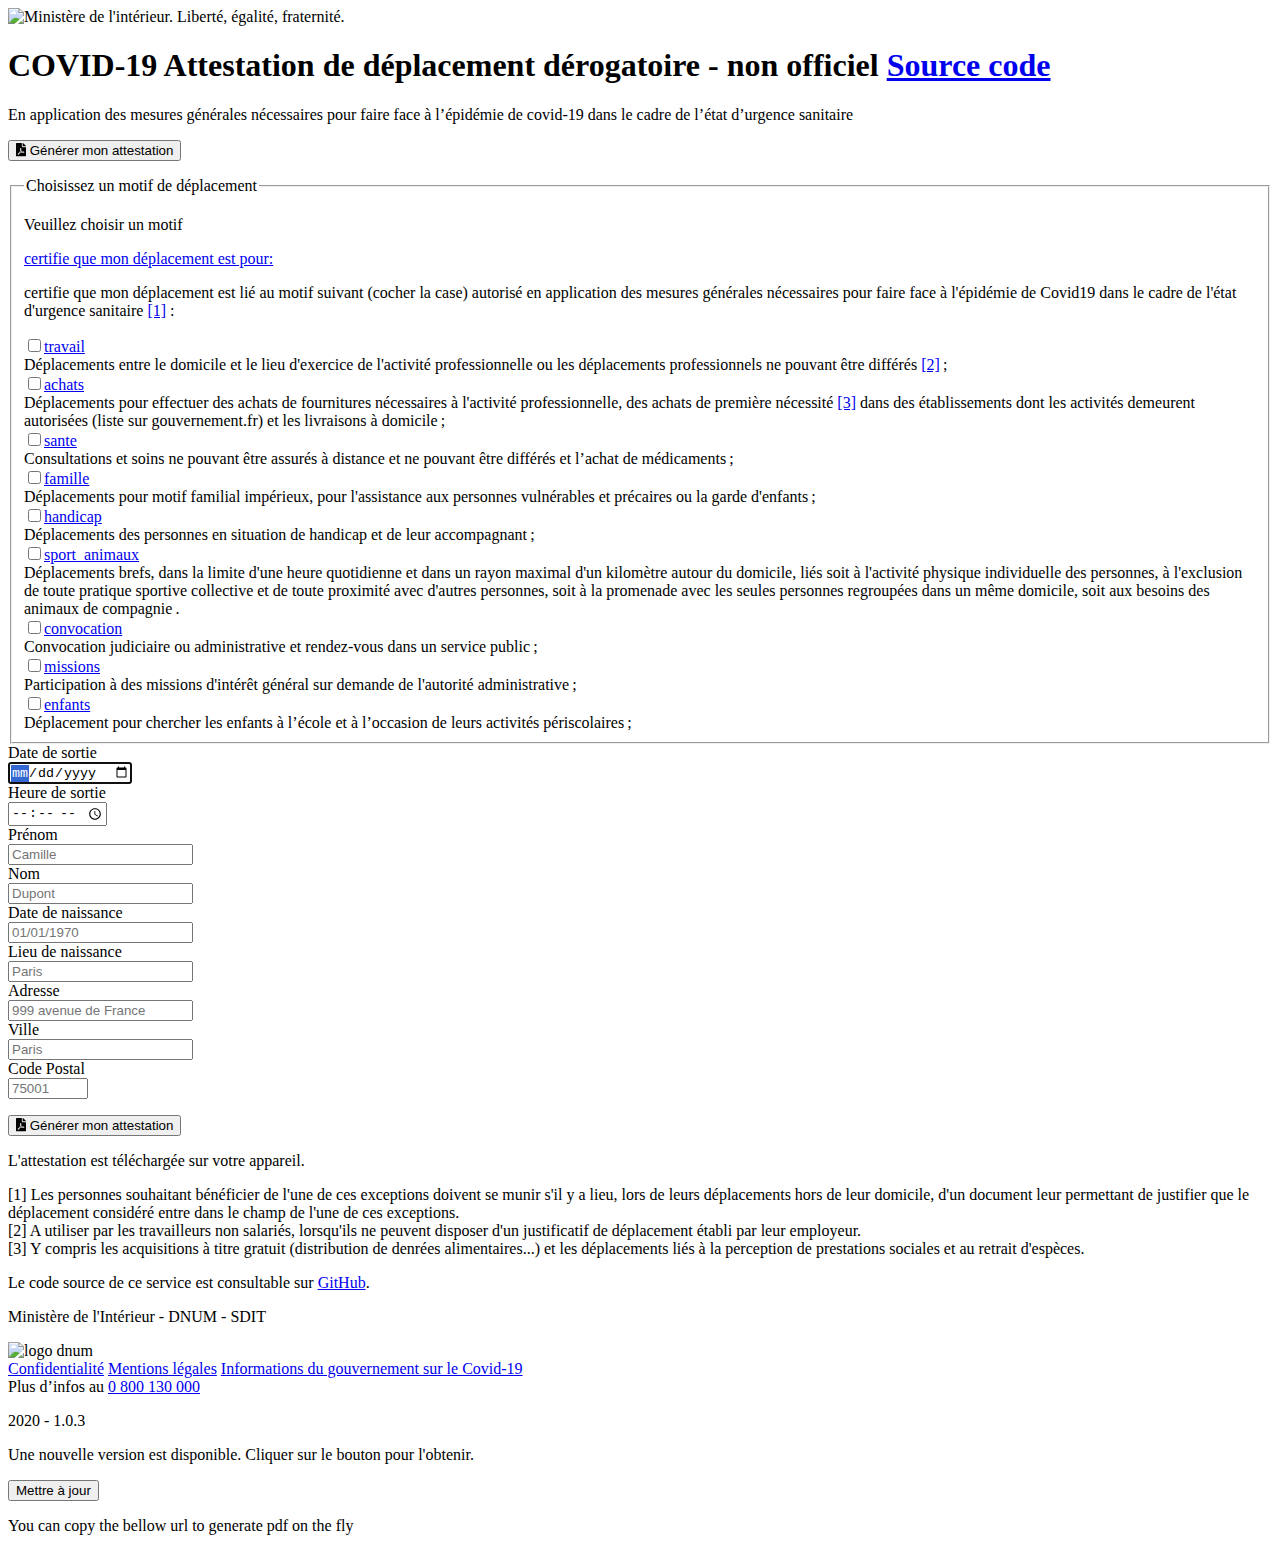
==== index.html @ 0c32c9a1 "Deploying to pages from  @ 173c3e46de0503b4ac7ad089b1f0f83ef17c6688 🚀" ====
<!DOCTYPE html><html lang="fr" class="fontawesome-i2svg-active fontawesome-i2svg-complete"><head><meta charset="UTF-8"><meta name="viewport" content="width=device-width,initial-scale=1,shrink-to-fit=no"><meta name="msapplication-TileColor" content="#603cba"><meta name="msapplication-config" content="https://deplacement.alimodaresi.ir/browserconfig.429300da.xml"><meta name="theme-color" content="#ffffff"><meta name="title" content="Générateur d'attestation de déplacement dérogatoire - COVID-19"><meta name="description" content="Ce service officiel génère une version numérique de la déclaration de déplacement covid-19 à présenter aux forces de sécurité lors d’un contrôle."><meta name="keywords" content="covid19, covid-19, attestation, déclaration, déplacement, officielle, gouvernement"><meta name="robots" content="index, follow"><meta http-equiv="Content-Type" content="text/html; charset=utf-8"><meta name="language" content="French"><meta property="og:title" content="Générateur d'attestation de déplacement dérogatoire  - COVID-19"><meta property="og:locale" content="fr_FR"><meta property="og:description" content="Ce service officiel génère une version numérique de la déclaration de déplacement covid-19 à présenter aux forces de sécurité lors d’un contrôle."><style type="text/css">svg:not(:root).svg-inline--fa{overflow:visible}.svg-inline--fa{display:inline-block;font-size:inherit;height:1em;overflow:visible;vertical-align:-.125em}.svg-inline--fa.fa-lg{vertical-align:-.225em}.svg-inline--fa.fa-w-1{width:.0625em}.svg-inline--fa.fa-w-2{width:.125em}.svg-inline--fa.fa-w-3{width:.1875em}.svg-inline--fa.fa-w-4{width:.25em}.svg-inline--fa.fa-w-5{width:.3125em}.svg-inline--fa.fa-w-6{width:.375em}.svg-inline--fa.fa-w-7{width:.4375em}.svg-inline--fa.fa-w-8{width:.5em}.svg-inline--fa.fa-w-9{width:.5625em}.svg-inline--fa.fa-w-10{width:.625em}.svg-inline--fa.fa-w-11{width:.6875em}.svg-inline--fa.fa-w-12{width:.75em}.svg-inline--fa.fa-w-13{width:.8125em}.svg-inline--fa.fa-w-14{width:.875em}.svg-inline--fa.fa-w-15{width:.9375em}.svg-inline--fa.fa-w-16{width:1em}.svg-inline--fa.fa-w-17{width:1.0625em}.svg-inline--fa.fa-w-18{width:1.125em}.svg-inline--fa.fa-w-19{width:1.1875em}.svg-inline--fa.fa-w-20{width:1.25em}.svg-inline--fa.fa-pull-left{margin-right:.3em;width:auto}.svg-inline--fa.fa-pull-right{margin-left:.3em;width:auto}.svg-inline--fa.fa-border{height:1.5em}.svg-inline--fa.fa-li{width:2em}.svg-inline--fa.fa-fw{width:1.25em}.fa-layers svg.svg-inline--fa{bottom:0;left:0;margin:auto;position:absolute;right:0;top:0}.fa-layers{display:inline-block;height:1em;position:relative;text-align:center;vertical-align:-.125em;width:1em}.fa-layers svg.svg-inline--fa{-webkit-transform-origin:center center;transform-origin:center center}.fa-layers-counter,.fa-layers-text{display:inline-block;position:absolute;text-align:center}.fa-layers-text{left:50%;top:50%;-webkit-transform:translate(-50%,-50%);transform:translate(-50%,-50%);-webkit-transform-origin:center center;transform-origin:center center}.fa-layers-counter{background-color:#ff253a;border-radius:1em;-webkit-box-sizing:border-box;box-sizing:border-box;color:#fff;height:1.5em;line-height:1;max-width:5em;min-width:1.5em;overflow:hidden;padding:.25em;right:0;text-overflow:ellipsis;top:0;-webkit-transform:scale(.25);transform:scale(.25);-webkit-transform-origin:top right;transform-origin:top right}.fa-layers-bottom-right{bottom:0;right:0;top:auto;-webkit-transform:scale(.25);transform:scale(.25);-webkit-transform-origin:bottom right;transform-origin:bottom right}.fa-layers-bottom-left{bottom:0;left:0;right:auto;top:auto;-webkit-transform:scale(.25);transform:scale(.25);-webkit-transform-origin:bottom left;transform-origin:bottom left}.fa-layers-top-right{right:0;top:0;-webkit-transform:scale(.25);transform:scale(.25);-webkit-transform-origin:top right;transform-origin:top right}.fa-layers-top-left{left:0;right:auto;top:0;-webkit-transform:scale(.25);transform:scale(.25);-webkit-transform-origin:top left;transform-origin:top left}.fa-lg{font-size:1.3333333333em;line-height:.75em;vertical-align:-.0667em}.fa-xs{font-size:.75em}.fa-sm{font-size:.875em}.fa-1x{font-size:1em}.fa-2x{font-size:2em}.fa-3x{font-size:3em}.fa-4x{font-size:4em}.fa-5x{font-size:5em}.fa-6x{font-size:6em}.fa-7x{font-size:7em}.fa-8x{font-size:8em}.fa-9x{font-size:9em}.fa-10x{font-size:10em}.fa-fw{text-align:center;width:1.25em}.fa-ul{list-style-type:none;margin-left:2.5em;padding-left:0}.fa-ul>li{position:relative}.fa-li{left:-2em;position:absolute;text-align:center;width:2em;line-height:inherit}.fa-border{border:solid .08em #eee;border-radius:.1em;padding:.2em .25em .15em}.fa-pull-left{float:left}.fa-pull-right{float:right}.fa.fa-pull-left,.fab.fa-pull-left,.fal.fa-pull-left,.far.fa-pull-left,.fas.fa-pull-left{margin-right:.3em}.fa.fa-pull-right,.fab.fa-pull-right,.fal.fa-pull-right,.far.fa-pull-right,.fas.fa-pull-right{margin-left:.3em}.fa-spin{-webkit-animation:fa-spin 2s infinite linear;animation:fa-spin 2s infinite linear}.fa-pulse{-webkit-animation:fa-spin 1s infinite steps(8);animation:fa-spin 1s infinite steps(8)}@-webkit-keyframes fa-spin{0%{-webkit-transform:rotate(0);transform:rotate(0)}100%{-webkit-transform:rotate(360deg);transform:rotate(360deg)}}@keyframes fa-spin{0%{-webkit-transform:rotate(0);transform:rotate(0)}100%{-webkit-transform:rotate(360deg);transform:rotate(360deg)}}.fa-rotate-90{-webkit-transform:rotate(90deg);transform:rotate(90deg)}.fa-rotate-180{-webkit-transform:rotate(180deg);transform:rotate(180deg)}.fa-rotate-270{-webkit-transform:rotate(270deg);transform:rotate(270deg)}.fa-flip-horizontal{-webkit-transform:scale(-1,1);transform:scale(-1,1)}.fa-flip-vertical{-webkit-transform:scale(1,-1);transform:scale(1,-1)}.fa-flip-both,.fa-flip-horizontal.fa-flip-vertical{-webkit-transform:scale(-1,-1);transform:scale(-1,-1)}:root .fa-flip-both,:root .fa-flip-horizontal,:root .fa-flip-vertical,:root .fa-rotate-180,:root .fa-rotate-270,:root .fa-rotate-90{-webkit-filter:none;filter:none}.fa-stack{display:inline-block;height:2em;position:relative;width:2.5em}.fa-stack-1x,.fa-stack-2x{bottom:0;left:0;margin:auto;position:absolute;right:0;top:0}.svg-inline--fa.fa-stack-1x{height:1em;width:1.25em}.svg-inline--fa.fa-stack-2x{height:2em;width:2.5em}.fa-inverse{color:#fff}.sr-only{border:0;clip:rect(0,0,0,0);height:1px;margin:-1px;overflow:hidden;padding:0;position:absolute;width:1px}.sr-only-focusable:active,.sr-only-focusable:focus{clip:auto;height:auto;margin:0;overflow:visible;position:static;width:auto}.svg-inline--fa .fa-primary{fill:var(--fa-primary-color,currentColor);opacity:1;opacity:var(--fa-primary-opacity,1)}.svg-inline--fa .fa-secondary{fill:var(--fa-secondary-color,currentColor);opacity:.4;opacity:var(--fa-secondary-opacity,.4)}.svg-inline--fa.fa-swap-opacity .fa-primary{opacity:.4;opacity:var(--fa-secondary-opacity,.4)}.svg-inline--fa.fa-swap-opacity .fa-secondary{opacity:1;opacity:var(--fa-primary-opacity,1)}.svg-inline--fa mask .fa-primary,.svg-inline--fa mask .fa-secondary{fill:#000}.fad.fa-inverse{color:#fff}</style><link rel="canonical" href="https://media.interieur.gouv.fr/attestation-couvre-feu-covid-19/"><meta property="og:url" content="https://media.interieur.gouv.fr/attestation-couvre-feu-covid-19/"><meta property="og:site_name" content="Générateur d'attestation de déplacement dérogatoire  - COVID-19"><script type="application/ld+json">{"@context":"http://www.schema.org","@type":"GovernmentOrganization","name":"Générateur d'attestation de déplacement dérogatoire  - COVID-19","description":"Ce service officiel génère une version numérique de la déclaration de déplacement covid-19 à présenter aux forces de sécurité lors d’un contrôle.","address":{"@type":"PostalAddress","addressCountry":"France"}}</script><link rel="apple-touch-icon" sizes="180x180" href="https://deplacement.alimodaresi.ir/apple-touch-icon.fdeabd24.png"><link rel="icon" type="image/png" sizes="32x32" href="https://deplacement.alimodaresi.ir/favicon-32x32.623384d0.png"><link rel="icon" type="image/png" sizes="16x16" href="https://deplacement.alimodaresi.ir/favicon-16x16.a4687270.png"><link rel="manifest" href="https://deplacement.alimodaresi.ir/favicons/site.webmanifest"><link rel="mask-icon" href="https://deplacement.alimodaresi.ir/safari-pinned-tab.1551797e.svg" color="#21bf73"><title>Attestation de déplacement dérogatoire</title><link rel="stylesheet" href="https://deplacement.alimodaresi.ir/main.b11d6896.css"><link rel="preconnect" href="https://deplacement.alimodaresi.ir"></head><body> <header role="banner" class="wrapper"> <picture class="d-none"> <source srcset="https://deplacement.alimodaresi.ir/MIN_Interieur_RVB_dark.0e5ee525.svg" media="(prefers-color-scheme: dark)"> <img src="https://deplacement.alimodaresi.ir/MIN_Interieur_RVB.124e26ea.svg" alt="Ministère de l'intérieur. Liberté, égalité, fraternité." class="logo" role="presentation" aria-hidden="true"> </picture> <div> <h1 class="flex flex-wrap"> <span class="covid-title"> COVID-19 </span> <span class="covid-subtitle"> Attestation de déplacement dérogatoire - non officiel <a href="https://github.com/modaresimr/attestation-deplacement-derogatoire-q4-2020/">Source code</a> </span> </h1> <p class="text-desc d-none"> En application des mesures générales nécessaires pour faire face à l’épidémie de covid-19 dans le cadre de l’état d’urgence sanitaire </p> </div> </header> <main role="main"> <p class="alert alert-danger d-none" role="alert" id="alert-facebook"></p> <div class="wrapper"> <p class="text-center mt-5"> <button type="button" id="generate-btn" class="btn btn-primary btn-attestation"><span><svg class="svg-inline--fa fa-file-pdf fa-w-12 inline-block mr-1" aria-hidden="true" focusable="false" data-prefix="fa" data-icon="file-pdf" role="img" xmlns="http://www.w3.org/2000/svg" viewBox="0 0 384 512" data-fa-i2svg=""><path fill="currentColor" d="M181.9 256.1c-5-16-4.9-46.9-2-46.9 8.4 0 7.6 36.9 2 46.9zm-1.7 47.2c-7.7 20.2-17.3 43.3-28.4 62.7 18.3-7 39-17.2 62.9-21.9-12.7-9.6-24.9-23.4-34.5-40.8zM86.1 428.1c0 .8 13.2-5.4 34.9-40.2-6.7 6.3-29.1 24.5-34.9 40.2zM248 160h136v328c0 13.3-10.7 24-24 24H24c-13.3 0-24-10.7-24-24V24C0 10.7 10.7 0 24 0h200v136c0 13.2 10.8 24 24 24zm-8 171.8c-20-12.2-33.3-29-42.7-53.8 4.5-18.5 11.6-46.6 6.2-64.2-4.7-29.4-42.4-26.5-47.8-6.8-5 18.3-.4 44.1 8.1 77-11.6 27.6-28.7 64.6-40.8 85.8-.1 0-.1.1-.2.1-27.1 13.9-73.6 44.5-54.5 68 5.6 6.9 16 10 21.5 10 17.9 0 35.7-18 61.1-61.8 25.8-8.5 54.1-19.1 79-23.2 21.7 11.8 47.1 19.5 64 19.5 29.2 0 31.2-32 19.7-43.4-13.9-13.6-54.3-9.7-73.6-7.2zM377 105L279 7c-4.5-4.5-10.6-7-17-7h-6v128h128v-6.1c0-6.3-2.5-12.4-7-16.9zm-74.1 255.3c4.1-2.7-2.5-11.9-42.8-9 37.1 15.8 42.8 9 42.8 9z"></path></svg><!-- <i class="fa fa-file-pdf inline-block mr-1"></i> Font Awesome fontawesome.com --> Générer mon attestation</span></button> </p> <form id="form-profile" accept-charset="UTF-8"><fieldset id="reason-fieldset" class="fieldset"><legend class="legend titre 3 d-none">Choisissez un motif de déplacement</legend><p class="msg-alert hidden">Veuillez choisir un motif</p><p><a href="#" class="reasonopen">certifie que mon déplacement est pour: </a> </p><div class="d-none">certifie que mon déplacement est lié au motif suivant (cocher la case) autorisé en application des 
    mesures générales nécessaires pour faire face à l'épidémie de Covid19 dans le cadre de l'état 
    d'urgence sanitaire <a class="footnote" id="footnote1" href="#footnote1">[1]</a>&nbsp;:</div><p></p><div class="form-checkbox align-items-center"><input class="form-check-input" type="checkbox" id="checkbox-travail" name="field-reason" value="travail"><label for="checkbox-travail" class="form-checkbox-label"><a href="#" class="openreason">travail</a> <div class="reasoninfo d-none">Déplacements entre le domicile et le lieu d'exercice de l'activité professionnelle ou les déplacements professionnels ne pouvant être différés <a class="footnote" id="footnote2" href="#footnote2">[2]</a> ;</div></label></div><div class="form-checkbox align-items-center"><input class="form-check-input" type="checkbox" id="checkbox-achats" name="field-reason" value="achats"><label for="checkbox-achats" class="form-checkbox-label"><a href="#" class="openreason">achats</a> <div class="reasoninfo d-none">Déplacements pour effectuer des achats de fournitures nécessaires à l'activité professionnelle, des achats de première nécessité <a class="footnote" id="footnote3" href="#footnote3">[3]</a> dans des établissements dont les activités demeurent autorisées (liste sur gouvernement.fr) et les livraisons à domicile ;</div></label></div><div class="form-checkbox align-items-center"><input class="form-check-input" type="checkbox" id="checkbox-sante" name="field-reason" value="sante"><label for="checkbox-sante" class="form-checkbox-label"><a href="#" class="openreason">sante</a> <div class="reasoninfo d-none">Consultations et soins ne pouvant être assurés à distance et ne pouvant être différés et l’achat de médicaments ;</div></label></div><div class="form-checkbox align-items-center"><input class="form-check-input" type="checkbox" id="checkbox-famille" name="field-reason" value="famille"><label for="checkbox-famille" class="form-checkbox-label"><a href="#" class="openreason">famille</a> <div class="reasoninfo d-none">Déplacements pour motif familial impérieux, pour l'assistance aux personnes vulnérables et précaires ou la garde d'enfants ;</div></label></div><div class="form-checkbox align-items-center"><input class="form-check-input" type="checkbox" id="checkbox-handicap" name="field-reason" value="handicap"><label for="checkbox-handicap" class="form-checkbox-label"><a href="#" class="openreason">handicap</a> <div class="reasoninfo d-none">Déplacements des personnes en situation de handicap et de leur accompagnant ;</div></label></div><div class="form-checkbox align-items-center"><input class="form-check-input" type="checkbox" id="checkbox-sport_animaux" name="field-reason" value="sport_animaux"><label for="checkbox-sport_animaux" class="form-checkbox-label"><a href="#" class="openreason">sport_animaux</a> <div class="reasoninfo d-none">Déplacements brefs, dans la limite d'une heure quotidienne et dans un rayon maximal d'un kilomètre autour du domicile, liés soit à l'activité physique individuelle des personnes, à l'exclusion de toute pratique sportive collective et de toute proximité avec d'autres personnes, soit à la promenade avec les seules personnes regroupées dans un même domicile, soit aux besoins des animaux de compagnie .</div></label></div><div class="form-checkbox align-items-center"><input class="form-check-input" type="checkbox" id="checkbox-convocation" name="field-reason" value="convocation"><label for="checkbox-convocation" class="form-checkbox-label"><a href="#" class="openreason">convocation</a> <div class="reasoninfo d-none"> Convocation judiciaire ou administrative et rendez-vous dans un service public ;</div></label></div><div class="form-checkbox align-items-center"><input class="form-check-input" type="checkbox" id="checkbox-missions" name="field-reason" value="missions"><label for="checkbox-missions" class="form-checkbox-label"><a href="#" class="openreason">missions</a> <div class="reasoninfo d-none"> Participation à des missions d'intérêt général sur demande de l'autorité administrative ;</div></label></div><div class="form-checkbox align-items-center"><input class="form-check-input" type="checkbox" id="checkbox-enfants" name="field-reason" value="enfants"><label for="checkbox-enfants" class="form-checkbox-label"><a href="#" class="openreason">enfants</a> <div class="reasoninfo d-none">Déplacement pour chercher les enfants à l’école et à l’occasion de leurs activités périscolaires ;</div></label></div></fieldset><div class="form-group"><label for="field-datesortie" id="field-datesortie-label">Date de sortie</label><div class="input-group align-items-center"><input pattern="^([0][1-9]|[1-2][0-9]|30|31)/([0][1-9]|10|11|12)/(19[0-9][0-9]|20[0-1][0-9]|2020)" autocomplete="" autofocus="" class="form-control" id="field-datesortie" name="datesortie" placeholder="" required="" type="date"><span class="validity"></span></div></div><div class="form-group"><label for="field-heuresortie" id="field-heuresortie-label">Heure de sortie</label><div class="input-group align-items-center"><input autocomplete="" class="form-control" id="field-heuresortie" name="heuresortie" placeholder="" required="" type="time"><span class="validity"></span></div></div><div class="form-group"><label for="field-firstname" id="field-firstname-label">Prénom</label><div class="input-group align-items-center"><input autocomplete="given-name" class="form-control" id="field-firstname" name="firstname" placeholder="Camille" required="" type="text"><span class="validity"></span></div></div><div class="form-group"><label for="field-lastname" id="field-lastname-label">Nom</label><div class="input-group align-items-center"><input autocomplete="family-name" class="form-control" id="field-lastname" name="lastname" placeholder="Dupont" required="" type="text"><span class="validity"></span></div></div><div class="form-group"><label for="field-birthday" id="field-birthday-label">Date de naissance</label><div class="input-group align-items-center"><input maxlength="10" pattern="^([0][1-9]|[1-2][0-9]|30|31)/([0][1-9]|10|11|12)/(19[0-9][0-9]|20[0-1][0-9]|2020)" autocomplete="birthday" class="form-control" id="field-birthday" name="birthday" placeholder="01/01/1970" required="" type="text"><span class="validity"></span></div></div><div class="form-group"><label for="field-placeofbirth" id="field-placeofbirth-label">Lieu de naissance</label><div class="input-group align-items-center"><input autocomplete="off" class="form-control" id="field-placeofbirth" name="placeofbirth" placeholder="Paris" required="" type="text"><span class="validity"></span></div></div><div class="form-group"><label for="field-address" id="field-address-label">Adresse</label><div class="input-group align-items-center"><input autocomplete="adress-line1" class="form-control" id="field-address" name="address" placeholder="999 avenue de France" required="" type="text"><span class="validity"></span></div></div><div class="form-group"><label for="field-city" id="field-city-label">Ville</label><div class="input-group align-items-center"><input autocomplete="address-level2" class="form-control" id="field-city" name="city" placeholder="Paris" required="" type="text"><span class="validity"></span></div></div><div class="form-group"><label for="field-zipcode" id="field-zipcode-label">Code Postal</label><div class="input-group align-items-center"><input inputmode="numeric" minlength="4" maxlength="5" min="1000" max="99999" pattern="[0-9]{5}" autocomplete="postal-code" class="form-control" id="field-zipcode" name="zipcode" placeholder="75001" required="" type="number"><span class="validity"></span></div></div></form> <p class="text-center mt-5"> <button type="button" id="generate-btn1" onclick="$('#generate-btn').click()" class="btn btn-primary btn-attestation"><span><svg class="svg-inline--fa fa-file-pdf fa-w-12 inline-block mr-1" aria-hidden="true" focusable="false" data-prefix="fa" data-icon="file-pdf" role="img" xmlns="http://www.w3.org/2000/svg" viewBox="0 0 384 512" data-fa-i2svg=""><path fill="currentColor" d="M181.9 256.1c-5-16-4.9-46.9-2-46.9 8.4 0 7.6 36.9 2 46.9zm-1.7 47.2c-7.7 20.2-17.3 43.3-28.4 62.7 18.3-7 39-17.2 62.9-21.9-12.7-9.6-24.9-23.4-34.5-40.8zM86.1 428.1c0 .8 13.2-5.4 34.9-40.2-6.7 6.3-29.1 24.5-34.9 40.2zM248 160h136v328c0 13.3-10.7 24-24 24H24c-13.3 0-24-10.7-24-24V24C0 10.7 10.7 0 24 0h200v136c0 13.2 10.8 24 24 24zm-8 171.8c-20-12.2-33.3-29-42.7-53.8 4.5-18.5 11.6-46.6 6.2-64.2-4.7-29.4-42.4-26.5-47.8-6.8-5 18.3-.4 44.1 8.1 77-11.6 27.6-28.7 64.6-40.8 85.8-.1 0-.1.1-.2.1-27.1 13.9-73.6 44.5-54.5 68 5.6 6.9 16 10 21.5 10 17.9 0 35.7-18 61.1-61.8 25.8-8.5 54.1-19.1 79-23.2 21.7 11.8 47.1 19.5 64 19.5 29.2 0 31.2-32 19.7-43.4-13.9-13.6-54.3-9.7-73.6-7.2zM377 105L279 7c-4.5-4.5-10.6-7-17-7h-6v128h128v-6.1c0-6.3-2.5-12.4-7-16.9zm-74.1 255.3c4.1-2.7-2.5-11.9-42.8-9 37.1 15.8 42.8 9 42.8 9z"></path></svg><!-- <i class="fa fa-file-pdf inline-block mr-1"></i> Font Awesome fontawesome.com --> Générer mon attestation</span></button> </p> <div class="bg-primary d-none" id="snackbar"> L'attestation est téléchargée sur votre appareil. </div> </div> <div> <p id="footnotes"> <span id="footnote1"> [1] Les personnes souhaitant bénéficier de l'une de ces exceptions doivent se munir s'il y a lieu, lors de leurs déplacements hors de leur domicile, d'un document leur permettant de justifier que le déplacement considéré entre dans le champ de l'une de ces exceptions. </span><br> <span id="footnote2"> [2] A utiliser par les travailleurs non salariés, lorsqu'ils ne peuvent disposer d'un justificatif de déplacement établi par leur employeur. </span><br> <span id="footnote3"> [3] Y compris les acquisitions à titre gratuit (distribution de denrées alimentaires...) et les déplacements liés à la perception de prestations sociales et au retrait d'espèces. </span><br> </p> <p class="github"> Le code source de ce service est consultable sur <a href="https://github.com/modaresimr/attestation-deplacement-derogatoire-q4-2020" class="github-link">GitHub</a>. </p> <p class="label-mi"> Ministère de l'Intérieur - DNUM - SDIT </p> <picture class="center"> <source srcset="https://deplacement.alimodaresi.ir/logo_dnum_dark.0fe33c5b.svg" media="(prefers-color-scheme: dark)"> <img class="center" src="https://deplacement.alimodaresi.ir/logo_dnum.19ebc682.svg" alt="logo dnum"> </picture> </div> </main> <footer role="contentinfo" class="main-footer"> <div class="footer-links"> <a href="https://deplacement.alimodaresi.ir/confidentialite.html" title="Confidentialité - nouvelle page" target="_blank" class="footer-line footer-link">Confidentialité</a> <a href="https://www.interieur.gouv.fr/Infos-du-site/Mentions-legales" title="Mentions légales - nouvelle page" target="_blank" class="footer-line footer-link">Mentions légales</a> <a href="https://www.gouvernement.fr/info-coronavirus" title="Information du gouvernement sur le Covid-19 - nouvelle page" target="_blank" class="footer-line footer-link">Informations du gouvernement sur le Covid-19</a> <div class="footer-line">Plus d’infos au <a class="num-08" href="tel:0800130000" title="Numéro vert - appel gratuit depuis un poste fixe en France">0 800 130 000</a></div> <p class="footer-line" id="version">2020 - 1.0.3</p> </div> </footer> <div class="alert alert-info d-none" id="update-alert"> Une nouvelle version est disponible. Cliquer sur le bouton pour l'obtenir. <p class="text-right"> <button id="reload-btn" class="btn btn-info">Mettre à jour</button> </p> </div> <div class="alert alert-secondary d-none" id="autourl-alert"> <p>You can copy the bellow url to generate pdf on the fly</p> <p><a href="" id="autourl"></a></p> </div> <script src="https://deplacement.alimodaresi.ir/main.32daa535.js"></script>
</body></html>
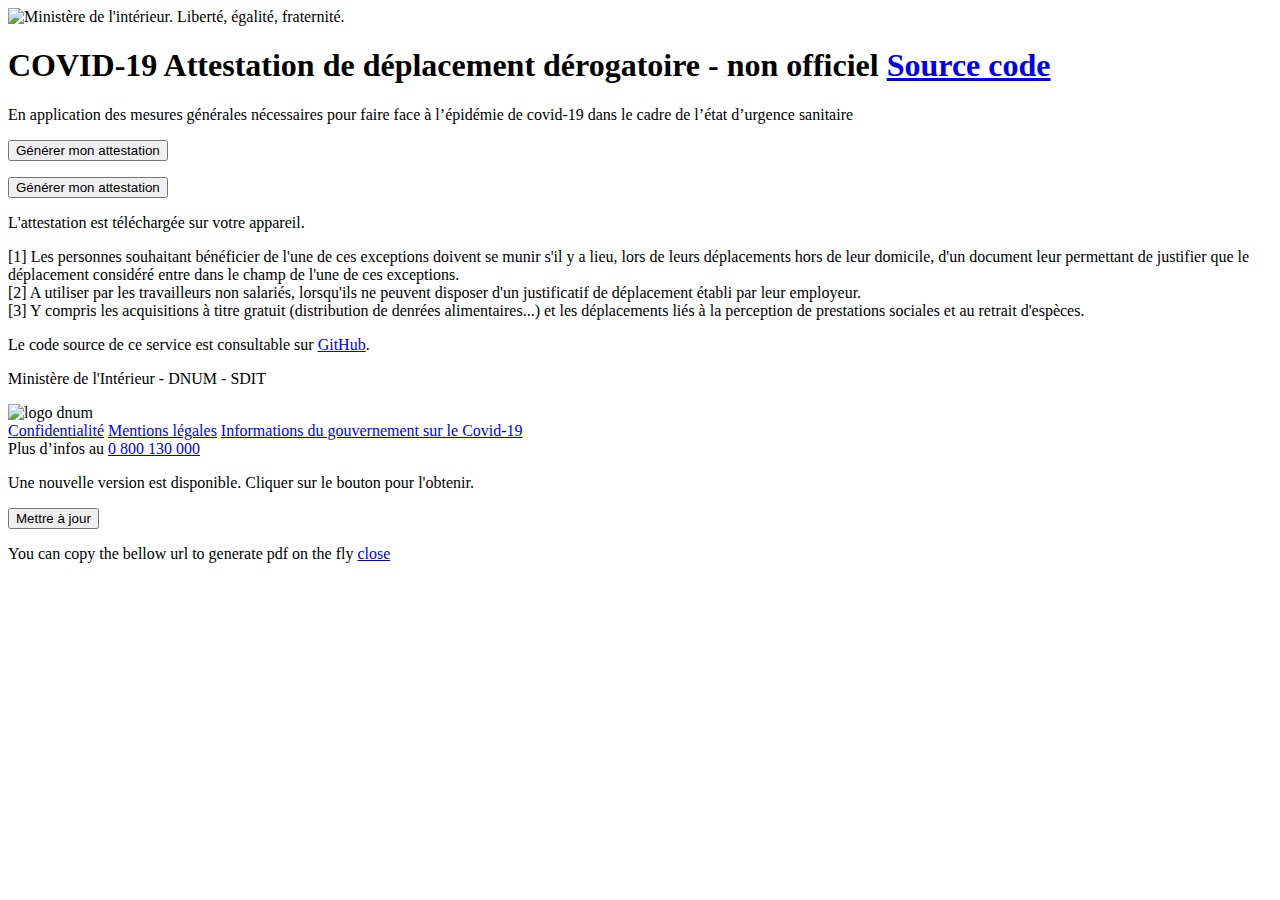
==== commit c5b3e47e: "Deploying to pages from  @ 4c472a459bc5832d436be7eb465352d01d916d31 🚀" ====
--- a/index.html
+++ b/index.html
@@ -1,4 +1,2 @@
-<!DOCTYPE html><html lang="fr" class="fontawesome-i2svg-active fontawesome-i2svg-complete"><head><meta charset="UTF-8"><meta name="viewport" content="width=device-width,initial-scale=1,shrink-to-fit=no"><meta name="msapplication-TileColor" content="#603cba"><meta name="msapplication-config" content="https://deplacement.alimodaresi.ir/browserconfig.429300da.xml"><meta name="theme-color" content="#ffffff"><meta name="title" content="Générateur d'attestation de déplacement dérogatoire - COVID-19"><meta name="description" content="Ce service officiel génère une version numérique de la déclaration de déplacement covid-19 à présenter aux forces de sécurité lors d’un contrôle."><meta name="keywords" content="covid19, covid-19, attestation, déclaration, déplacement, officielle, gouvernement"><meta name="robots" content="index, follow"><meta http-equiv="Content-Type" content="text/html; charset=utf-8"><meta name="language" content="French"><meta property="og:title" content="Générateur d'attestation de déplacement dérogatoire  - COVID-19"><meta property="og:locale" content="fr_FR"><meta property="og:description" content="Ce service officiel génère une version numérique de la déclaration de déplacement covid-19 à présenter aux forces de sécurité lors d’un contrôle."><style type="text/css">svg:not(:root).svg-inline--fa{overflow:visible}.svg-inline--fa{display:inline-block;font-size:inherit;height:1em;overflow:visible;vertical-align:-.125em}.svg-inline--fa.fa-lg{vertical-align:-.225em}.svg-inline--fa.fa-w-1{width:.0625em}.svg-inline--fa.fa-w-2{width:.125em}.svg-inline--fa.fa-w-3{width:.1875em}.svg-inline--fa.fa-w-4{width:.25em}.svg-inline--fa.fa-w-5{width:.3125em}.svg-inline--fa.fa-w-6{width:.375em}.svg-inline--fa.fa-w-7{width:.4375em}.svg-inline--fa.fa-w-8{width:.5em}.svg-inline--fa.fa-w-9{width:.5625em}.svg-inline--fa.fa-w-10{width:.625em}.svg-inline--fa.fa-w-11{width:.6875em}.svg-inline--fa.fa-w-12{width:.75em}.svg-inline--fa.fa-w-13{width:.8125em}.svg-inline--fa.fa-w-14{width:.875em}.svg-inline--fa.fa-w-15{width:.9375em}.svg-inline--fa.fa-w-16{width:1em}.svg-inline--fa.fa-w-17{width:1.0625em}.svg-inline--fa.fa-w-18{width:1.125em}.svg-inline--fa.fa-w-19{width:1.1875em}.svg-inline--fa.fa-w-20{width:1.25em}.svg-inline--fa.fa-pull-left{margin-right:.3em;width:auto}.svg-inline--fa.fa-pull-right{margin-left:.3em;width:auto}.svg-inline--fa.fa-border{height:1.5em}.svg-inline--fa.fa-li{width:2em}.svg-inline--fa.fa-fw{width:1.25em}.fa-layers svg.svg-inline--fa{bottom:0;left:0;margin:auto;position:absolute;right:0;top:0}.fa-layers{display:inline-block;height:1em;position:relative;text-align:center;vertical-align:-.125em;width:1em}.fa-layers svg.svg-inline--fa{-webkit-transform-origin:center center;transform-origin:center center}.fa-layers-counter,.fa-layers-text{display:inline-block;position:absolute;text-align:center}.fa-layers-text{left:50%;top:50%;-webkit-transform:translate(-50%,-50%);transform:translate(-50%,-50%);-webkit-transform-origin:center center;transform-origin:center center}.fa-layers-counter{background-color:#ff253a;border-radius:1em;-webkit-box-sizing:border-box;box-sizing:border-box;color:#fff;height:1.5em;line-height:1;max-width:5em;min-width:1.5em;overflow:hidden;padding:.25em;right:0;text-overflow:ellipsis;top:0;-webkit-transform:scale(.25);transform:scale(.25);-webkit-transform-origin:top right;transform-origin:top right}.fa-layers-bottom-right{bottom:0;right:0;top:auto;-webkit-transform:scale(.25);transform:scale(.25);-webkit-transform-origin:bottom right;transform-origin:bottom right}.fa-layers-bottom-left{bottom:0;left:0;right:auto;top:auto;-webkit-transform:scale(.25);transform:scale(.25);-webkit-transform-origin:bottom left;transform-origin:bottom left}.fa-layers-top-right{right:0;top:0;-webkit-transform:scale(.25);transform:scale(.25);-webkit-transform-origin:top right;transform-origin:top right}.fa-layers-top-left{left:0;right:auto;top:0;-webkit-transform:scale(.25);transform:scale(.25);-webkit-transform-origin:top left;transform-origin:top left}.fa-lg{font-size:1.3333333333em;line-height:.75em;vertical-align:-.0667em}.fa-xs{font-size:.75em}.fa-sm{font-size:.875em}.fa-1x{font-size:1em}.fa-2x{font-size:2em}.fa-3x{font-size:3em}.fa-4x{font-size:4em}.fa-5x{font-size:5em}.fa-6x{font-size:6em}.fa-7x{font-size:7em}.fa-8x{font-size:8em}.fa-9x{font-size:9em}.fa-10x{font-size:10em}.fa-fw{text-align:center;width:1.25em}.fa-ul{list-style-type:none;margin-left:2.5em;padding-left:0}.fa-ul>li{position:relative}.fa-li{left:-2em;position:absolute;text-align:center;width:2em;line-height:inherit}.fa-border{border:solid .08em #eee;border-radius:.1em;padding:.2em .25em .15em}.fa-pull-left{float:left}.fa-pull-right{float:right}.fa.fa-pull-left,.fab.fa-pull-left,.fal.fa-pull-left,.far.fa-pull-left,.fas.fa-pull-left{margin-right:.3em}.fa.fa-pull-right,.fab.fa-pull-right,.fal.fa-pull-right,.far.fa-pull-right,.fas.fa-pull-right{margin-left:.3em}.fa-spin{-webkit-animation:fa-spin 2s infinite linear;animation:fa-spin 2s infinite linear}.fa-pulse{-webkit-animation:fa-spin 1s infinite steps(8);animation:fa-spin 1s infinite steps(8)}@-webkit-keyframes fa-spin{0%{-webkit-transform:rotate(0);transform:rotate(0)}100%{-webkit-transform:rotate(360deg);transform:rotate(360deg)}}@keyframes fa-spin{0%{-webkit-transform:rotate(0);transform:rotate(0)}100%{-webkit-transform:rotate(360deg);transform:rotate(360deg)}}.fa-rotate-90{-webkit-transform:rotate(90deg);transform:rotate(90deg)}.fa-rotate-180{-webkit-transform:rotate(180deg);transform:rotate(180deg)}.fa-rotate-270{-webkit-transform:rotate(270deg);transform:rotate(270deg)}.fa-flip-horizontal{-webkit-transform:scale(-1,1);transform:scale(-1,1)}.fa-flip-vertical{-webkit-transform:scale(1,-1);transform:scale(1,-1)}.fa-flip-both,.fa-flip-horizontal.fa-flip-vertical{-webkit-transform:scale(-1,-1);transform:scale(-1,-1)}:root .fa-flip-both,:root .fa-flip-horizontal,:root .fa-flip-vertical,:root .fa-rotate-180,:root .fa-rotate-270,:root .fa-rotate-90{-webkit-filter:none;filter:none}.fa-stack{display:inline-block;height:2em;position:relative;width:2.5em}.fa-stack-1x,.fa-stack-2x{bottom:0;left:0;margin:auto;position:absolute;right:0;top:0}.svg-inline--fa.fa-stack-1x{height:1em;width:1.25em}.svg-inline--fa.fa-stack-2x{height:2em;width:2.5em}.fa-inverse{color:#fff}.sr-only{border:0;clip:rect(0,0,0,0);height:1px;margin:-1px;overflow:hidden;padding:0;position:absolute;width:1px}.sr-only-focusable:active,.sr-only-focusable:focus{clip:auto;height:auto;margin:0;overflow:visible;position:static;width:auto}.svg-inline--fa .fa-primary{fill:var(--fa-primary-color,currentColor);opacity:1;opacity:var(--fa-primary-opacity,1)}.svg-inline--fa .fa-secondary{fill:var(--fa-secondary-color,currentColor);opacity:.4;opacity:var(--fa-secondary-opacity,.4)}.svg-inline--fa.fa-swap-opacity .fa-primary{opacity:.4;opacity:var(--fa-secondary-opacity,.4)}.svg-inline--fa.fa-swap-opacity .fa-secondary{opacity:1;opacity:var(--fa-primary-opacity,1)}.svg-inline--fa mask .fa-primary,.svg-inline--fa mask .fa-secondary{fill:#000}.fad.fa-inverse{color:#fff}</style><link rel="canonical" href="https://media.interieur.gouv.fr/attestation-couvre-feu-covid-19/"><meta property="og:url" content="https://media.interieur.gouv.fr/attestation-couvre-feu-covid-19/"><meta property="og:site_name" content="Générateur d'attestation de déplacement dérogatoire  - COVID-19"><script type="application/ld+json">{"@context":"http://www.schema.org","@type":"GovernmentOrganization","name":"Générateur d'attestation de déplacement dérogatoire  - COVID-19","description":"Ce service officiel génère une version numérique de la déclaration de déplacement covid-19 à présenter aux forces de sécurité lors d’un contrôle.","address":{"@type":"PostalAddress","addressCountry":"France"}}</script><link rel="apple-touch-icon" sizes="180x180" href="https://deplacement.alimodaresi.ir/apple-touch-icon.fdeabd24.png"><link rel="icon" type="image/png" sizes="32x32" href="https://deplacement.alimodaresi.ir/favicon-32x32.623384d0.png"><link rel="icon" type="image/png" sizes="16x16" href="https://deplacement.alimodaresi.ir/favicon-16x16.a4687270.png"><link rel="manifest" href="https://deplacement.alimodaresi.ir/favicons/site.webmanifest"><link rel="mask-icon" href="https://deplacement.alimodaresi.ir/safari-pinned-tab.1551797e.svg" color="#21bf73"><title>Attestation de déplacement dérogatoire</title><link rel="stylesheet" href="https://deplacement.alimodaresi.ir/main.b11d6896.css"><link rel="preconnect" href="https://deplacement.alimodaresi.ir"></head><body> <header role="banner" class="wrapper"> <picture class="d-none"> <source srcset="https://deplacement.alimodaresi.ir/MIN_Interieur_RVB_dark.0e5ee525.svg" media="(prefers-color-scheme: dark)"> <img src="https://deplacement.alimodaresi.ir/MIN_Interieur_RVB.124e26ea.svg" alt="Ministère de l'intérieur. Liberté, égalité, fraternité." class="logo" role="presentation" aria-hidden="true"> </picture> <div> <h1 class="flex flex-wrap"> <span class="covid-title"> COVID-19 </span> <span class="covid-subtitle"> Attestation de déplacement dérogatoire - non officiel <a href="https://github.com/modaresimr/attestation-deplacement-derogatoire-q4-2020/">Source code</a> </span> </h1> <p class="text-desc d-none"> En application des mesures générales nécessaires pour faire face à l’épidémie de covid-19 dans le cadre de l’état d’urgence sanitaire </p> </div> </header> <main role="main"> <p class="alert alert-danger d-none" role="alert" id="alert-facebook"></p> <div class="wrapper"> <p class="text-center mt-5"> <button type="button" id="generate-btn" class="btn btn-primary btn-attestation"><span><svg class="svg-inline--fa fa-file-pdf fa-w-12 inline-block mr-1" aria-hidden="true" focusable="false" data-prefix="fa" data-icon="file-pdf" role="img" xmlns="http://www.w3.org/2000/svg" viewBox="0 0 384 512" data-fa-i2svg=""><path fill="currentColor" d="M181.9 256.1c-5-16-4.9-46.9-2-46.9 8.4 0 7.6 36.9 2 46.9zm-1.7 47.2c-7.7 20.2-17.3 43.3-28.4 62.7 18.3-7 39-17.2 62.9-21.9-12.7-9.6-24.9-23.4-34.5-40.8zM86.1 428.1c0 .8 13.2-5.4 34.9-40.2-6.7 6.3-29.1 24.5-34.9 40.2zM248 160h136v328c0 13.3-10.7 24-24 24H24c-13.3 0-24-10.7-24-24V24C0 10.7 10.7 0 24 0h200v136c0 13.2 10.8 24 24 24zm-8 171.8c-20-12.2-33.3-29-42.7-53.8 4.5-18.5 11.6-46.6 6.2-64.2-4.7-29.4-42.4-26.5-47.8-6.8-5 18.3-.4 44.1 8.1 77-11.6 27.6-28.7 64.6-40.8 85.8-.1 0-.1.1-.2.1-27.1 13.9-73.6 44.5-54.5 68 5.6 6.9 16 10 21.5 10 17.9 0 35.7-18 61.1-61.8 25.8-8.5 54.1-19.1 79-23.2 21.7 11.8 47.1 19.5 64 19.5 29.2 0 31.2-32 19.7-43.4-13.9-13.6-54.3-9.7-73.6-7.2zM377 105L279 7c-4.5-4.5-10.6-7-17-7h-6v128h128v-6.1c0-6.3-2.5-12.4-7-16.9zm-74.1 255.3c4.1-2.7-2.5-11.9-42.8-9 37.1 15.8 42.8 9 42.8 9z"></path></svg><!-- <i class="fa fa-file-pdf inline-block mr-1"></i> Font Awesome fontawesome.com --> Générer mon attestation</span></button> </p> <form id="form-profile" accept-charset="UTF-8"><fieldset id="reason-fieldset" class="fieldset"><legend class="legend titre 3 d-none">Choisissez un motif de déplacement</legend><p class="msg-alert hidden">Veuillez choisir un motif</p><p><a href="#" class="reasonopen">certifie que mon déplacement est pour: </a> </p><div class="d-none">certifie que mon déplacement est lié au motif suivant (cocher la case) autorisé en application des 
-    mesures générales nécessaires pour faire face à l'épidémie de Covid19 dans le cadre de l'état 
-    d'urgence sanitaire <a class="footnote" id="footnote1" href="#footnote1">[1]</a>&nbsp;:</div><p></p><div class="form-checkbox align-items-center"><input class="form-check-input" type="checkbox" id="checkbox-travail" name="field-reason" value="travail"><label for="checkbox-travail" class="form-checkbox-label"><a href="#" class="openreason">travail</a> <div class="reasoninfo d-none">Déplacements entre le domicile et le lieu d'exercice de l'activité professionnelle ou les déplacements professionnels ne pouvant être différés <a class="footnote" id="footnote2" href="#footnote2">[2]</a> ;</div></label></div><div class="form-checkbox align-items-center"><input class="form-check-input" type="checkbox" id="checkbox-achats" name="field-reason" value="achats"><label for="checkbox-achats" class="form-checkbox-label"><a href="#" class="openreason">achats</a> <div class="reasoninfo d-none">Déplacements pour effectuer des achats de fournitures nécessaires à l'activité professionnelle, des achats de première nécessité <a class="footnote" id="footnote3" href="#footnote3">[3]</a> dans des établissements dont les activités demeurent autorisées (liste sur gouvernement.fr) et les livraisons à domicile ;</div></label></div><div class="form-checkbox align-items-center"><input class="form-check-input" type="checkbox" id="checkbox-sante" name="field-reason" value="sante"><label for="checkbox-sante" class="form-checkbox-label"><a href="#" class="openreason">sante</a> <div class="reasoninfo d-none">Consultations et soins ne pouvant être assurés à distance et ne pouvant être différés et l’achat de médicaments ;</div></label></div><div class="form-checkbox align-items-center"><input class="form-check-input" type="checkbox" id="checkbox-famille" name="field-reason" value="famille"><label for="checkbox-famille" class="form-checkbox-label"><a href="#" class="openreason">famille</a> <div class="reasoninfo d-none">Déplacements pour motif familial impérieux, pour l'assistance aux personnes vulnérables et précaires ou la garde d'enfants ;</div></label></div><div class="form-checkbox align-items-center"><input class="form-check-input" type="checkbox" id="checkbox-handicap" name="field-reason" value="handicap"><label for="checkbox-handicap" class="form-checkbox-label"><a href="#" class="openreason">handicap</a> <div class="reasoninfo d-none">Déplacements des personnes en situation de handicap et de leur accompagnant ;</div></label></div><div class="form-checkbox align-items-center"><input class="form-check-input" type="checkbox" id="checkbox-sport_animaux" name="field-reason" value="sport_animaux"><label for="checkbox-sport_animaux" class="form-checkbox-label"><a href="#" class="openreason">sport_animaux</a> <div class="reasoninfo d-none">Déplacements brefs, dans la limite d'une heure quotidienne et dans un rayon maximal d'un kilomètre autour du domicile, liés soit à l'activité physique individuelle des personnes, à l'exclusion de toute pratique sportive collective et de toute proximité avec d'autres personnes, soit à la promenade avec les seules personnes regroupées dans un même domicile, soit aux besoins des animaux de compagnie .</div></label></div><div class="form-checkbox align-items-center"><input class="form-check-input" type="checkbox" id="checkbox-convocation" name="field-reason" value="convocation"><label for="checkbox-convocation" class="form-checkbox-label"><a href="#" class="openreason">convocation</a> <div class="reasoninfo d-none"> Convocation judiciaire ou administrative et rendez-vous dans un service public ;</div></label></div><div class="form-checkbox align-items-center"><input class="form-check-input" type="checkbox" id="checkbox-missions" name="field-reason" value="missions"><label for="checkbox-missions" class="form-checkbox-label"><a href="#" class="openreason">missions</a> <div class="reasoninfo d-none"> Participation à des missions d'intérêt général sur demande de l'autorité administrative ;</div></label></div><div class="form-checkbox align-items-center"><input class="form-check-input" type="checkbox" id="checkbox-enfants" name="field-reason" value="enfants"><label for="checkbox-enfants" class="form-checkbox-label"><a href="#" class="openreason">enfants</a> <div class="reasoninfo d-none">Déplacement pour chercher les enfants à l’école et à l’occasion de leurs activités périscolaires ;</div></label></div></fieldset><div class="form-group"><label for="field-datesortie" id="field-datesortie-label">Date de sortie</label><div class="input-group align-items-center"><input pattern="^([0][1-9]|[1-2][0-9]|30|31)/([0][1-9]|10|11|12)/(19[0-9][0-9]|20[0-1][0-9]|2020)" autocomplete="" autofocus="" class="form-control" id="field-datesortie" name="datesortie" placeholder="" required="" type="date"><span class="validity"></span></div></div><div class="form-group"><label for="field-heuresortie" id="field-heuresortie-label">Heure de sortie</label><div class="input-group align-items-center"><input autocomplete="" class="form-control" id="field-heuresortie" name="heuresortie" placeholder="" required="" type="time"><span class="validity"></span></div></div><div class="form-group"><label for="field-firstname" id="field-firstname-label">Prénom</label><div class="input-group align-items-center"><input autocomplete="given-name" class="form-control" id="field-firstname" name="firstname" placeholder="Camille" required="" type="text"><span class="validity"></span></div></div><div class="form-group"><label for="field-lastname" id="field-lastname-label">Nom</label><div class="input-group align-items-center"><input autocomplete="family-name" class="form-control" id="field-lastname" name="lastname" placeholder="Dupont" required="" type="text"><span class="validity"></span></div></div><div class="form-group"><label for="field-birthday" id="field-birthday-label">Date de naissance</label><div class="input-group align-items-center"><input maxlength="10" pattern="^([0][1-9]|[1-2][0-9]|30|31)/([0][1-9]|10|11|12)/(19[0-9][0-9]|20[0-1][0-9]|2020)" autocomplete="birthday" class="form-control" id="field-birthday" name="birthday" placeholder="01/01/1970" required="" type="text"><span class="validity"></span></div></div><div class="form-group"><label for="field-placeofbirth" id="field-placeofbirth-label">Lieu de naissance</label><div class="input-group align-items-center"><input autocomplete="off" class="form-control" id="field-placeofbirth" name="placeofbirth" placeholder="Paris" required="" type="text"><span class="validity"></span></div></div><div class="form-group"><label for="field-address" id="field-address-label">Adresse</label><div class="input-group align-items-center"><input autocomplete="adress-line1" class="form-control" id="field-address" name="address" placeholder="999 avenue de France" required="" type="text"><span class="validity"></span></div></div><div class="form-group"><label for="field-city" id="field-city-label">Ville</label><div class="input-group align-items-center"><input autocomplete="address-level2" class="form-control" id="field-city" name="city" placeholder="Paris" required="" type="text"><span class="validity"></span></div></div><div class="form-group"><label for="field-zipcode" id="field-zipcode-label">Code Postal</label><div class="input-group align-items-center"><input inputmode="numeric" minlength="4" maxlength="5" min="1000" max="99999" pattern="[0-9]{5}" autocomplete="postal-code" class="form-control" id="field-zipcode" name="zipcode" placeholder="75001" required="" type="number"><span class="validity"></span></div></div></form> <p class="text-center mt-5"> <button type="button" id="generate-btn1" onclick="$('#generate-btn').click()" class="btn btn-primary btn-attestation"><span><svg class="svg-inline--fa fa-file-pdf fa-w-12 inline-block mr-1" aria-hidden="true" focusable="false" data-prefix="fa" data-icon="file-pdf" role="img" xmlns="http://www.w3.org/2000/svg" viewBox="0 0 384 512" data-fa-i2svg=""><path fill="currentColor" d="M181.9 256.1c-5-16-4.9-46.9-2-46.9 8.4 0 7.6 36.9 2 46.9zm-1.7 47.2c-7.7 20.2-17.3 43.3-28.4 62.7 18.3-7 39-17.2 62.9-21.9-12.7-9.6-24.9-23.4-34.5-40.8zM86.1 428.1c0 .8 13.2-5.4 34.9-40.2-6.7 6.3-29.1 24.5-34.9 40.2zM248 160h136v328c0 13.3-10.7 24-24 24H24c-13.3 0-24-10.7-24-24V24C0 10.7 10.7 0 24 0h200v136c0 13.2 10.8 24 24 24zm-8 171.8c-20-12.2-33.3-29-42.7-53.8 4.5-18.5 11.6-46.6 6.2-64.2-4.7-29.4-42.4-26.5-47.8-6.8-5 18.3-.4 44.1 8.1 77-11.6 27.6-28.7 64.6-40.8 85.8-.1 0-.1.1-.2.1-27.1 13.9-73.6 44.5-54.5 68 5.6 6.9 16 10 21.5 10 17.9 0 35.7-18 61.1-61.8 25.8-8.5 54.1-19.1 79-23.2 21.7 11.8 47.1 19.5 64 19.5 29.2 0 31.2-32 19.7-43.4-13.9-13.6-54.3-9.7-73.6-7.2zM377 105L279 7c-4.5-4.5-10.6-7-17-7h-6v128h128v-6.1c0-6.3-2.5-12.4-7-16.9zm-74.1 255.3c4.1-2.7-2.5-11.9-42.8-9 37.1 15.8 42.8 9 42.8 9z"></path></svg><!-- <i class="fa fa-file-pdf inline-block mr-1"></i> Font Awesome fontawesome.com --> Générer mon attestation</span></button> </p> <div class="bg-primary d-none" id="snackbar"> L'attestation est téléchargée sur votre appareil. </div> </div> <div> <p id="footnotes"> <span id="footnote1"> [1] Les personnes souhaitant bénéficier de l'une de ces exceptions doivent se munir s'il y a lieu, lors de leurs déplacements hors de leur domicile, d'un document leur permettant de justifier que le déplacement considéré entre dans le champ de l'une de ces exceptions. </span><br> <span id="footnote2"> [2] A utiliser par les travailleurs non salariés, lorsqu'ils ne peuvent disposer d'un justificatif de déplacement établi par leur employeur. </span><br> <span id="footnote3"> [3] Y compris les acquisitions à titre gratuit (distribution de denrées alimentaires...) et les déplacements liés à la perception de prestations sociales et au retrait d'espèces. </span><br> </p> <p class="github"> Le code source de ce service est consultable sur <a href="https://github.com/modaresimr/attestation-deplacement-derogatoire-q4-2020" class="github-link">GitHub</a>. </p> <p class="label-mi"> Ministère de l'Intérieur - DNUM - SDIT </p> <picture class="center"> <source srcset="https://deplacement.alimodaresi.ir/logo_dnum_dark.0fe33c5b.svg" media="(prefers-color-scheme: dark)"> <img class="center" src="https://deplacement.alimodaresi.ir/logo_dnum.19ebc682.svg" alt="logo dnum"> </picture> </div> </main> <footer role="contentinfo" class="main-footer"> <div class="footer-links"> <a href="https://deplacement.alimodaresi.ir/confidentialite.html" title="Confidentialité - nouvelle page" target="_blank" class="footer-line footer-link">Confidentialité</a> <a href="https://www.interieur.gouv.fr/Infos-du-site/Mentions-legales" title="Mentions légales - nouvelle page" target="_blank" class="footer-line footer-link">Mentions légales</a> <a href="https://www.gouvernement.fr/info-coronavirus" title="Information du gouvernement sur le Covid-19 - nouvelle page" target="_blank" class="footer-line footer-link">Informations du gouvernement sur le Covid-19</a> <div class="footer-line">Plus d’infos au <a class="num-08" href="tel:0800130000" title="Numéro vert - appel gratuit depuis un poste fixe en France">0 800 130 000</a></div> <p class="footer-line" id="version">2020 - 1.0.3</p> </div> </footer> <div class="alert alert-info d-none" id="update-alert"> Une nouvelle version est disponible. Cliquer sur le bouton pour l'obtenir. <p class="text-right"> <button id="reload-btn" class="btn btn-info">Mettre à jour</button> </p> </div> <div class="alert alert-secondary d-none" id="autourl-alert"> <p>You can copy the bellow url to generate pdf on the fly</p> <p><a href="" id="autourl"></a></p> </div> <script src="https://deplacement.alimodaresi.ir/main.32daa535.js"></script>
+<!DOCTYPE html><html lang="fr"><head><meta charset="UTF-8"><meta name="viewport" content="width=device-width,initial-scale=1,shrink-to-fit=no"><meta name="msapplication-TileColor" content="#603cba"><meta name="msapplication-config" content="https://deplacement.alimodaresi.ir/browserconfig.429300da.xml"><meta name="theme-color" content="#ffffff"><meta name="title" content="Générateur d'attestation de déplacement dérogatoire - COVID-19"><meta name="description" content="Ce service officiel génère une version numérique de la déclaration de déplacement covid-19 à présenter aux forces de sécurité lors d’un contrôle."><meta name="keywords" content="covid19, covid-19, attestation, déclaration, déplacement, officielle, gouvernement"><meta name="robots" content="index, follow"><meta http-equiv="Content-Type" content="text/html; charset=utf-8"><meta name="language" content="French"><meta property="og:title" content="Générateur d'attestation de déplacement dérogatoire  - COVID-19"><meta property="og:locale" content="fr_FR"><meta property="og:description" content="Ce service officiel génère une version numérique de la déclaration de déplacement covid-19 à présenter aux forces de sécurité lors d’un contrôle."><link rel="canonical" href="https://media.interieur.gouv.fr/attestation-couvre-feu-covid-19/"><meta property="og:url" content="https://media.interieur.gouv.fr/attestation-couvre-feu-covid-19/"><meta property="og:site_name" content="Générateur d'attestation de déplacement dérogatoire  - COVID-19"><script type="application/ld+json">{"@context":"http://www.schema.org","@type":"GovernmentOrganization","name":"Générateur d'attestation de déplacement dérogatoire  - COVID-19","description":"Ce service officiel génère une version numérique de la déclaration de déplacement covid-19 à présenter aux forces de sécurité lors d’un contrôle.","address":{"@type":"PostalAddress","addressCountry":"France"}}</script><link rel="apple-touch-icon" sizes="180x180" href="https://deplacement.alimodaresi.ir/apple-touch-icon.fdeabd24.png"><link rel="icon" type="image/png" sizes="32x32" href="https://deplacement.alimodaresi.ir/favicon-32x32.623384d0.png"><link rel="icon" type="image/png" sizes="16x16" href="https://deplacement.alimodaresi.ir/favicon-16x16.a4687270.png"><link rel="manifest" href="https://deplacement.alimodaresi.ir/favicons/site.webmanifest"><link rel="mask-icon" href="https://deplacement.alimodaresi.ir/safari-pinned-tab.1551797e.svg" color="#21bf73"><title>Attestation de déplacement dérogatoire</title><link rel="stylesheet" href="https://deplacement.alimodaresi.ir/main.11f3197d.css"><link rel="preconnect" href="https://deplacement.alimodaresi.ir"></head><body> <header role="banner" class="wrapper"> <picture class="d-none"> <source srcset="https://deplacement.alimodaresi.ir/MIN_Interieur_RVB_dark.0e5ee525.svg" media="(prefers-color-scheme: dark)"> <img src="https://deplacement.alimodaresi.ir/MIN_Interieur_RVB.124e26ea.svg" alt="Ministère de l'intérieur. Liberté, égalité, fraternité." class="logo" role="presentation" aria-hidden="true"> </picture> <div> <h1 class="flex flex-wrap"> <span class="covid-title"> COVID-19 </span> <span class="covid-subtitle"> Attestation de déplacement dérogatoire - non officiel <a href="https://github.com/modaresimr/attestation-deplacement-derogatoire-q4-2020/"> Source code</a> </span> </h1> <p class="text-desc d-none"> En application des mesures générales nécessaires pour faire face à l’épidémie de covid-19 dans le cadre de l’état d’urgence sanitaire </p> </div> </header> <main role="main"> <p class="alert alert-danger d-none" role="alert" id="alert-facebook"></p> <div class="wrapper"> <p class="text-center mt-5"> <button type="button" id="generate-btn" class="btn btn-primary btn-attestation"><span><i class="fa fa-file-pdf inline-block mr-1"></i> Générer mon attestation</span></button> </p> <form id="form-profile" accept-charset="UTF-8"></form> <p class="text-center mt-5"> <button type="button" id="generate-btn1" onclick="$('#generate-btn').click()" class="btn btn-primary btn-attestation"><span><i class="fa fa-file-pdf inline-block mr-1"></i> Générer mon attestation</span></button> </p> <div class="bg-primary d-none" id="snackbar"> L'attestation est téléchargée sur votre appareil. </div> </div> <div> <p id="footnotes"> <span id="footnote1"> [1] Les personnes souhaitant bénéficier de l'une de ces exceptions doivent se munir s'il y a lieu, lors de leurs déplacements hors de leur domicile, d'un document leur permettant de justifier que le déplacement considéré entre dans le champ de l'une de ces exceptions. </span><br> <span id="footnote2"> [2] A utiliser par les travailleurs non salariés, lorsqu'ils ne peuvent disposer d'un justificatif de déplacement établi par leur employeur. </span><br> <span id="footnote3"> [3] Y compris les acquisitions à titre gratuit (distribution de denrées alimentaires...) et les déplacements liés à la perception de prestations sociales et au retrait d'espèces. </span><br> </p> <p class="github"> Le code source de ce service est consultable sur <a href="https://github.com/modaresimr/attestation-deplacement-derogatoire-q4-2020" class="github-link">GitHub</a>. </p> <p class="label-mi"> Ministère de l'Intérieur - DNUM - SDIT </p> <picture class="center"> <source srcset="https://deplacement.alimodaresi.ir/logo_dnum_dark.0fe33c5b.svg" media="(prefers-color-scheme: dark)"> <img class="center" src="https://deplacement.alimodaresi.ir/logo_dnum.19ebc682.svg" alt="logo dnum"> </picture> </div> </main> <footer role="contentinfo" class="main-footer"> <div class="footer-links"> <a href="https://deplacement.alimodaresi.ir/confidentialite.html" title="Confidentialité - nouvelle page" target="_blank" class="footer-line footer-link">Confidentialité</a> <a href="https://www.interieur.gouv.fr/Infos-du-site/Mentions-legales" title="Mentions légales - nouvelle page" target="_blank" class="footer-line footer-link">Mentions légales</a> <a href="https://www.gouvernement.fr/info-coronavirus" title="Information du gouvernement sur le Covid-19 - nouvelle page" target="_blank" class="footer-line footer-link">Informations du gouvernement sur le Covid-19</a> <div class="footer-line">Plus d’infos au <a class="num-08" href="tel:0800130000" title="Numéro vert - appel gratuit depuis un poste fixe en France">0 800 130 000</a></div> <p class="footer-line" id="version"></p> </div> </footer> <div class="alert alert-info d-none" id="update-alert"> Une nouvelle version est disponible. Cliquer sur le bouton pour l'obtenir. <p class="text-right"> <button id="reload-btn" class="btn btn-info">Mettre à jour</button> </p> </div> <div class="alert alert-secondary d-none" id="autourl-alert"> <p>You can copy the bellow url to generate pdf on the fly <a href="#" onclick="$('#autourl-alert').classList.add('d-none')">close</a> </p> <p><a href="" id="autourl"></a></p> </div> <script src="https://deplacement.alimodaresi.ir/main.06ad71a8.js"></script>
 </body></html>